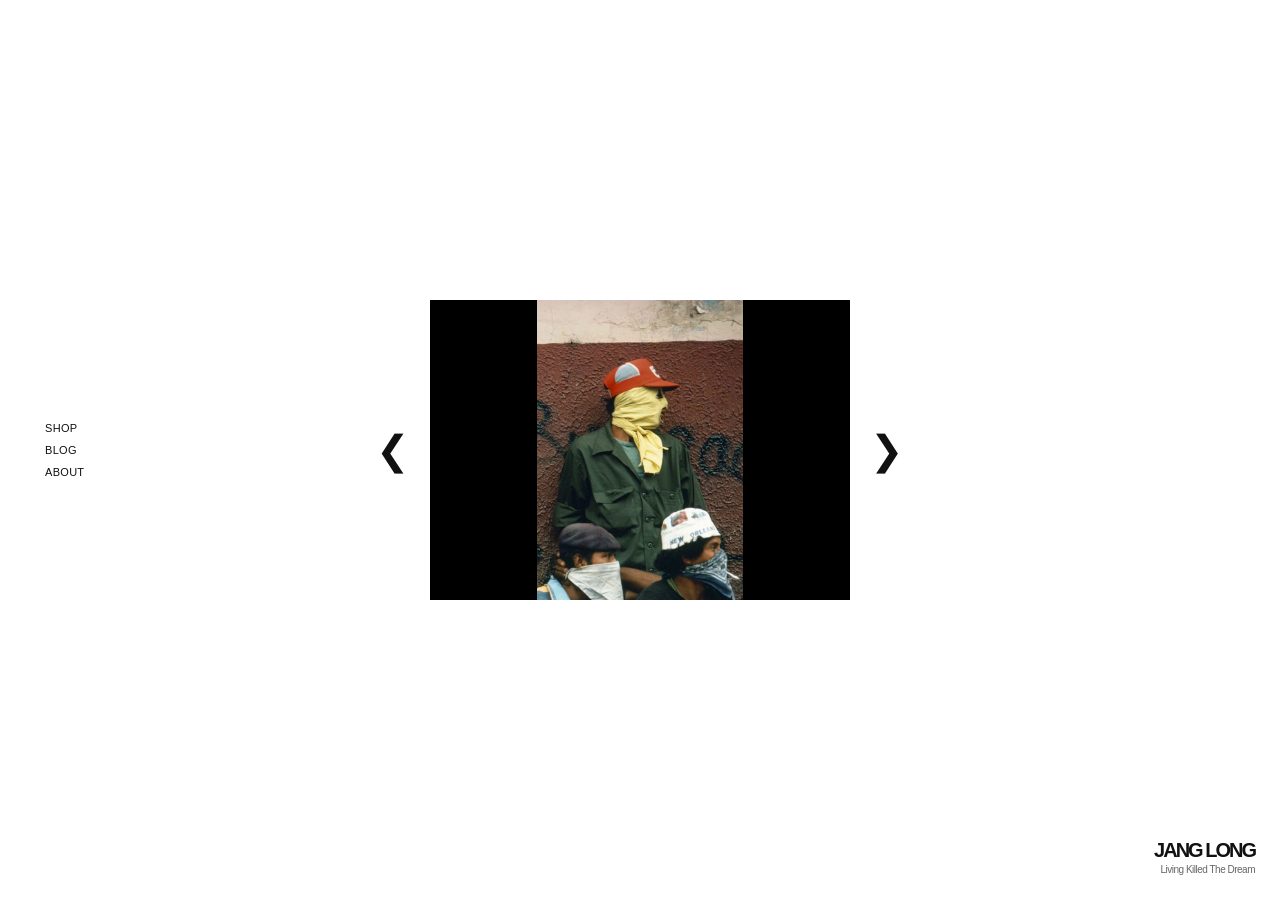
==== index.html @ fdac185e "홈페이지 업데이트" ====
<!DOCTYPE html>
<html lang="en">

<head>
    <meta charset="UTF-8">
    <meta name="viewport" content="width=device-width, initial-scale=1.0">
    <title>JANG LONG</title>
    <link rel="stylesheet" href="style.css">
</head>

<body>

<div class="container">

    <header>
        <h1><a href="index.html">JANG LONG</a></h1>
        <p>Living Killed The Dream</p>
    </header>

    <nav class="sidebar">
        <a href="#">SHOP</a>
        <a href="https://blog.naver.com/lazy-vintage-luv/224337763898" target="_blank">BLOG</a>
        <a href="#">ABOUT</a>
    </nav>

    <main>

        <section class="hero">

    <div class="hero-slider">

        <button class="prev">&#10094;</button>

        <div class="slider-window">

            <img src="images/deadman.jpg" class="slide active" alt="Deadman">
            <img src="images/ghost.jpg" class="slide" alt="Ghost">
            <img src="images/butcher.jpg" class="slide" alt="Butcher">
            <img src="images/deathgaurd.jpg" class="slide" alt="Death Guard">
            <img src="images/gorila.jpg" class="slide" alt="Gorila">
            <img src="images/kids.jpg" class="slide" alt="Kids">
            <img src="images/twomen.jpg" class="slide" alt="Two Men">

        </div>

        <button class="next">&#10095;</button>

    </div>

</section>

    </main>

</div>

<script src="script.js"></script>

</body>

</html>
---- style.css ----
*{
    margin:0;
    padding:0;
    box-sizing:border-box;
}

body{

    background:#ffffff;

    font-family:Arial, Helvetica, sans-serif;

    color:#111;

}

.container{

    width:100%;

    min-height:100vh;

    display:flex;

    flex-direction:column;

    align-items:center;

}

header{

    position: fixed;

    right: 25px;

    bottom: 25px;

    text-align: right;

    z-index: 100;

}

h1{

    font-size:20px;

    font-weight:600;

    letter-spacing:-2px;

    line-height:1;

}

h1 a{

    text-decoration:none;

    color:#111;

}

header p{

    margin-top:4px;

    font-size:10px;

    letter-spacing:-0.5px;

    color:#666;

    text-align:right;

}

main{

    flex:1;

    width:100%;

    display:flex;

    justify-content:center;

    align-items:center;

}

.hero{

    flex:1;

    display:flex;

    justify-content:center;

    align-items:center;

}

.hero-slider{

    display:flex;

    align-items:center;

    gap:20px;

}

.slider-window{

    width:420px;

    height:300px;

    position:relative;

    overflow:hidden;

    background:#000;

}

.slide{

    position:absolute;

    width:100%;

    height:100%;

    object-fit:contain;

    opacity:0;

    transition:.5s;

}

.slide.active{

    opacity:1;

}

.prev,
.next{

    background:none;

    border:none;

    font-size:40px;

    cursor:pointer;

    color:#111;

}



.sidebar{

    position:fixed;

    left:45px;

    top:50%;

    transform:translateY(-50%);

    display:flex;

    flex-direction:column;

    gap:10px;

}

.sidebar a{

    color:#111;

    text-decoration:none;

    font-size:11px;

    letter-spacing:.3px;

    transition:.3s;

}

.sidebar a:hover{

    opacity:.45;

}
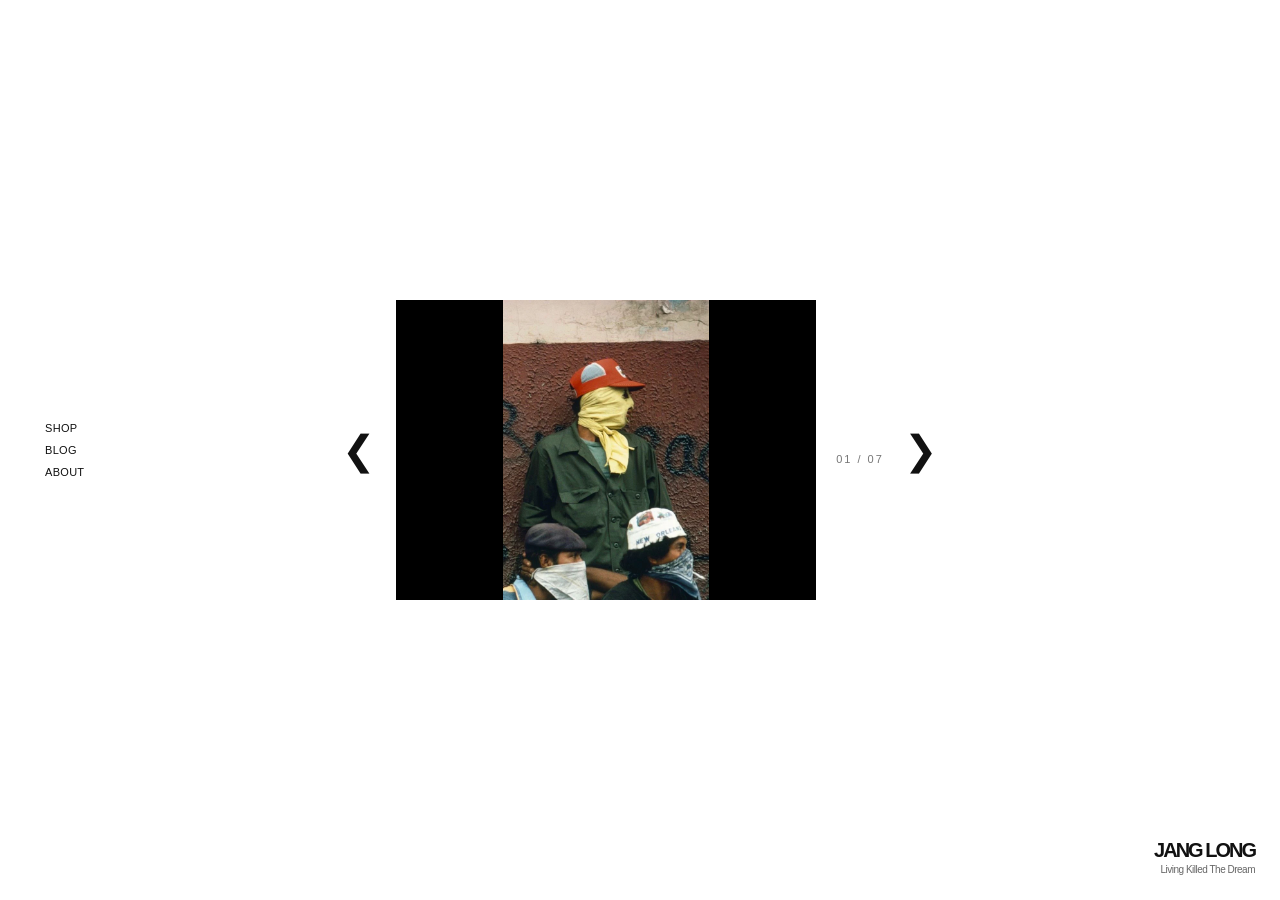
==== commit b85ad725: "01/07 추가" ====
--- a/index.html
+++ b/index.html
@@ -33,8 +33,8 @@
 
         <div class="slider-window">
 
+            <img src="images/ghost.jpg" class="slide" alt="Ghost">
             <img src="images/deadman.jpg" class="slide active" alt="Deadman">
-            <img src="images/ghost.jpg" class="slide" alt="Ghost">
             <img src="images/butcher.jpg" class="slide" alt="Butcher">
             <img src="images/deathgaurd.jpg" class="slide" alt="Death Guard">
             <img src="images/gorila.jpg" class="slide" alt="Gorila">
@@ -42,6 +42,12 @@
             <img src="images/twomen.jpg" class="slide" alt="Two Men">
 
         </div>
+
+<div class="slide-count">
+    <span id="current-slide">01</span>
+    /
+    <span id="total-slide">07</span>
+</div>
 
         <button class="next">&#10095;</button>
 
--- a/style.css
+++ b/style.css
@@ -202,3 +202,17 @@
     opacity:.45;
 
 }
+
+.slide-count{
+
+    margin-top:18px;
+
+    text-align:center;
+
+    font-size:11px;
+
+    letter-spacing:2px;
+
+    color:#777;
+
+}
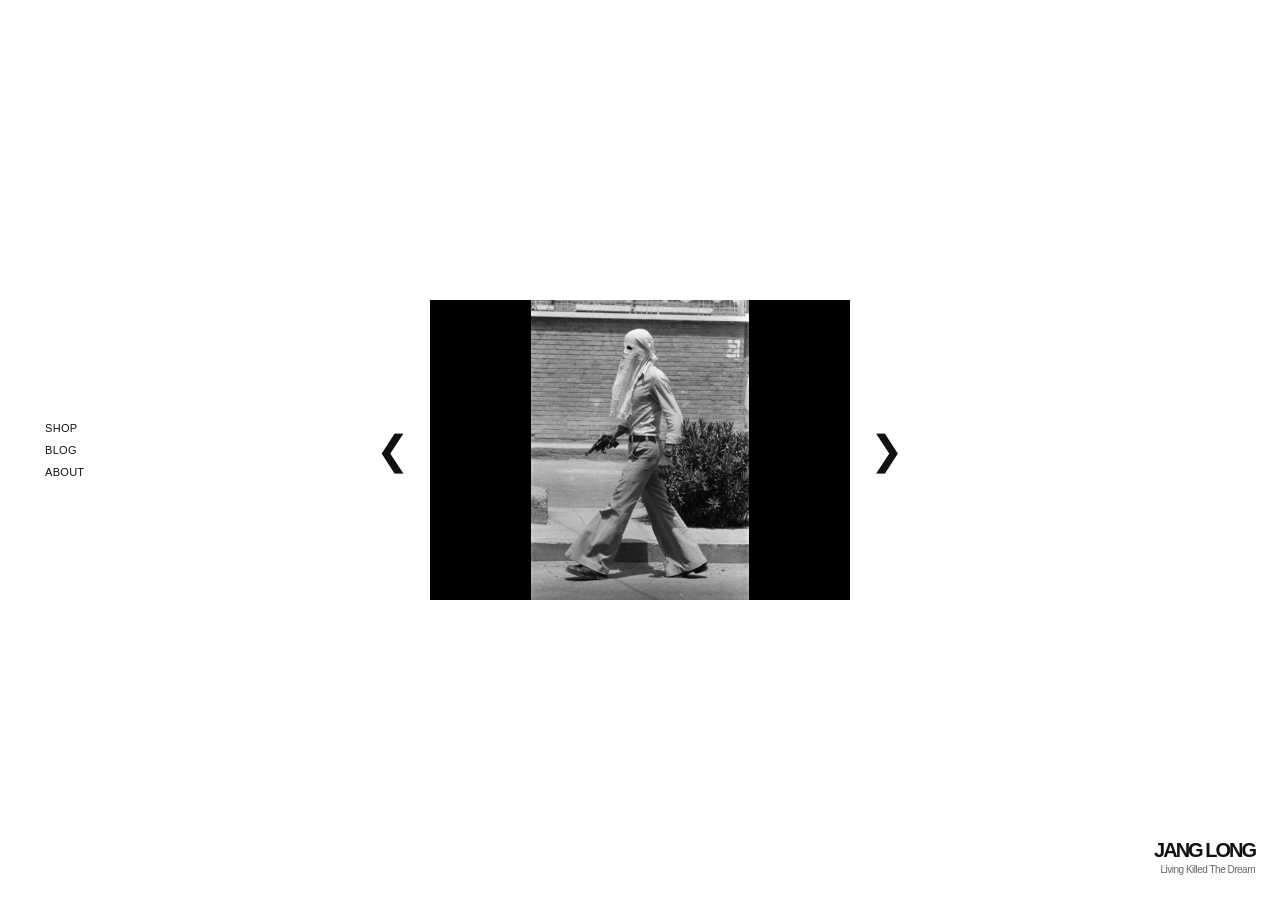
==== commit 19ead279: "26.07.12 end" ====
--- a/index.html
+++ b/index.html
@@ -33,15 +33,15 @@
 
         <div class="slider-window">
 
-            <img src="images/ghost.jpg" class="slide" alt="Ghost">
-            <img src="images/deadman.jpg" class="slide active" alt="Deadman">
-            <img src="images/butcher.jpg" class="slide" alt="Butcher">
-            <img src="images/deathgaurd.jpg" class="slide" alt="Death Guard">
-            <img src="images/gorila.jpg" class="slide" alt="Gorila">
-            <img src="images/kids.jpg" class="slide" alt="Kids">
-            <img src="images/twomen.jpg" class="slide" alt="Two Men">
+<img src="images/ghost.jpg" class="slide active" alt="Ghost">
+<img src="images/deadman.jpg" class="slide" alt="Deadman">
+<img src="images/butcher.jpg" class="slide" alt="Butcher">
+<img src="images/deathgaurd.jpg" class="slide" alt="Death Guard">
+<img src="images/gorila.jpg" class="slide" alt="Gorila">
+<img src="images/kids.jpg" class="slide" alt="Kids">
+<img src="images/twomen.jpg" class="slide" alt="Two Men">
 
-        </div>
+</div>
 
 <div class="slide-count">
     <span id="current-slide">01</span>
@@ -49,9 +49,9 @@
     <span id="total-slide">07</span>
 </div>
 
+<div>
         <button class="next">&#10095;</button>
-
-    </div>
+</div>
 
 </section>
 
--- a/style.css
+++ b/style.css
@@ -205,14 +205,20 @@
 
 .slide-count{
 
-    margin-top:18px;
-
-    text-align:center;
-
-    font-size:11px;
-
-    letter-spacing:2px;
-
-    color:#777;
+    position:absolute;
+
+    left:14px;
+
+    bottom:12px;
+
+    z-index:20;
+
+    font-family:"Courier New", monospace;
+
+    font-size:8px;
+
+    letter-spacing:1px;
+
+    color:rgba(255,255,255,.75);
 
 }
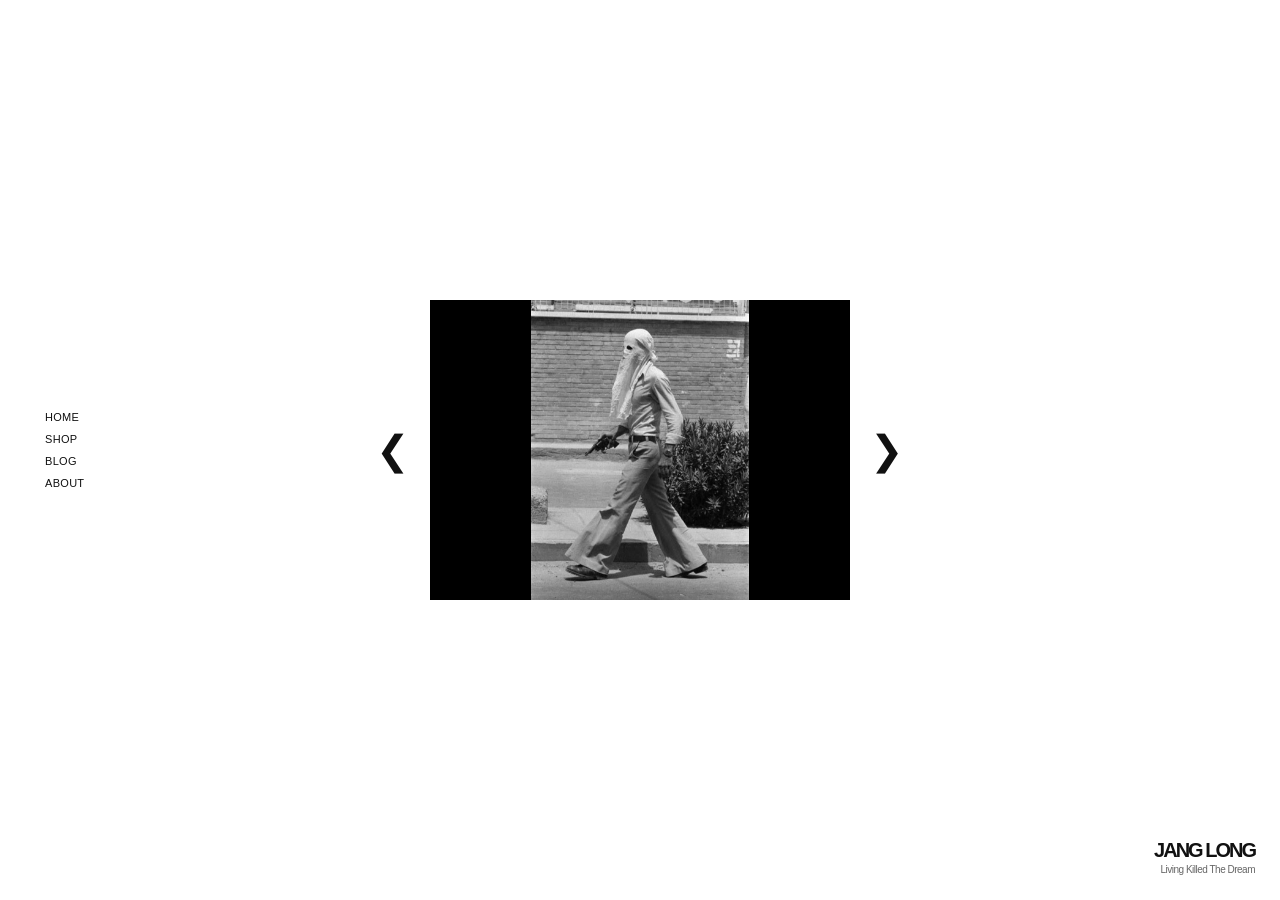
==== commit 129732dd: "pc after" ====
--- a/index.html
+++ b/index.html
@@ -18,10 +18,11 @@
     </header>
 
     <nav class="sidebar">
-        <a href="#">SHOP</a>
-        <a href="https://blog.naver.com/lazy-vintage-luv/224337763898" target="_blank">BLOG</a>
-        <a href="#">ABOUT</a>
-    </nav>
+    <a href="index.html">HOME</a>
+    <a href="shop.html">SHOP</a>
+    <a href="https://blog.naver.com/lazy-vintage-luv" target="_blank">BLOG</a>
+    <a href="about.html">ABOUT</a>
+</nav>
 
     <main>
 
--- a/style.css
+++ b/style.css
@@ -221,4 +221,4 @@
 
     color:rgba(255,255,255,.75);
 
-}+}
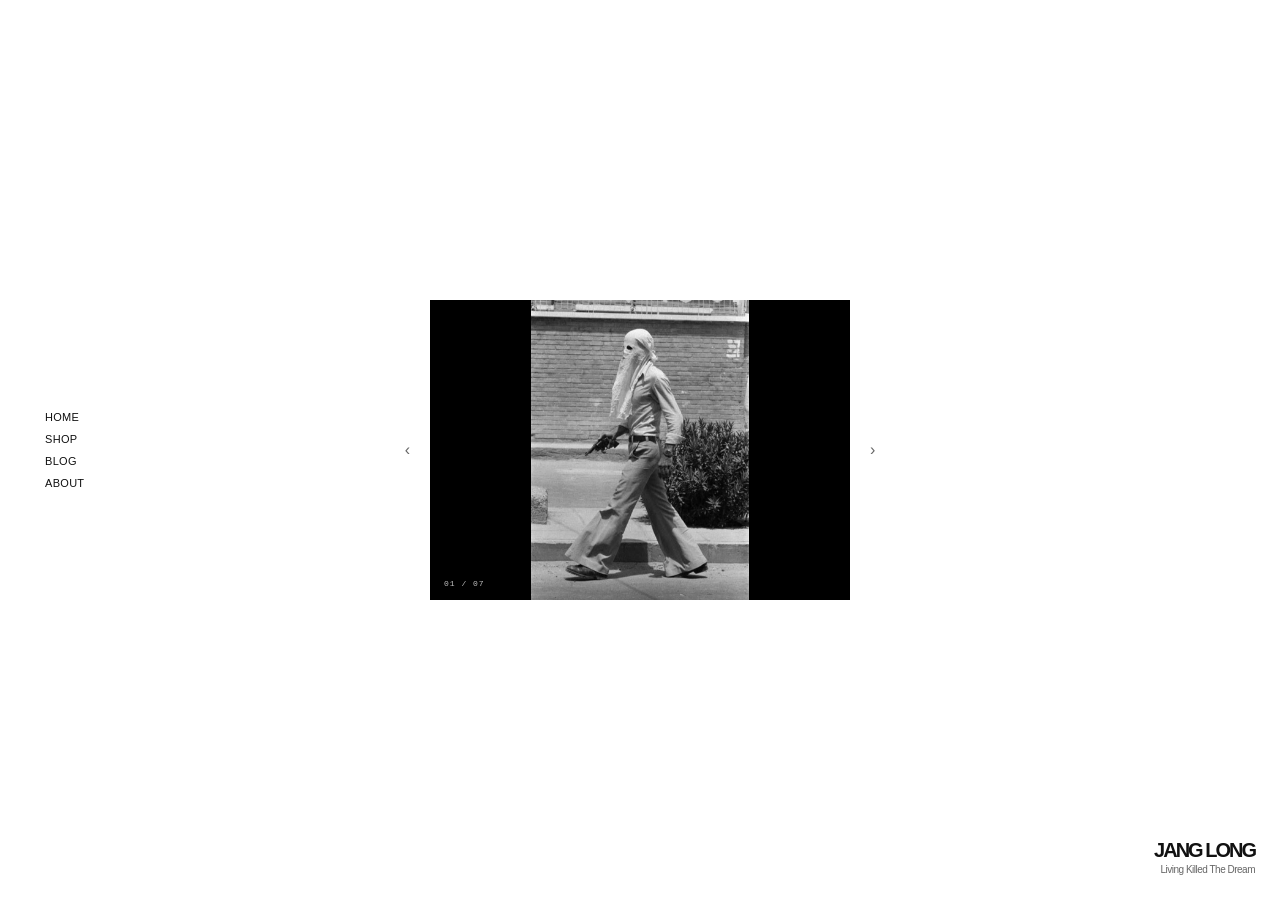
==== commit 6adaacd0: "상세 페이지 작업,메인 페이지 이미지 화살표 수정" ====
--- a/index.html
+++ b/index.html
@@ -10,58 +10,61 @@
 
 <body>
 
-<div class="container">
+    <div class="container">
 
-    <header>
-        <h1><a href="index.html">JANG LONG</a></h1>
-        <p>Living Killed The Dream</p>
-    </header>
+        <header>
+            <h1><a href="index.html">JANG LONG</a></h1>
+            <p>Living Killed The Dream</p>
+        </header>
 
-    <nav class="sidebar">
-    <a href="index.html">HOME</a>
-    <a href="shop.html">SHOP</a>
-    <a href="https://blog.naver.com/lazy-vintage-luv" target="_blank">BLOG</a>
-    <a href="about.html">ABOUT</a>
-</nav>
+        <nav class="sidebar">
+            <a href="index.html">HOME</a>
+            <a href="shop.html">SHOP</a>
+            <a href="https://blog.naver.com/lazy-vintage-luv" target="_blank">BLOG</a>
+            <a href="about.html">ABOUT</a>
+        </nav>
 
-    <main>
+        <main class="home-main">
 
-        <section class="hero">
+            <section class="hero">
 
-    <div class="hero-slider">
+                <div class="hero-slider">
 
-        <button class="prev">&#10094;</button>
+                    <button class="prev">‹</button>
 
-        <div class="slider-window">
 
-<img src="images/ghost.jpg" class="slide active" alt="Ghost">
-<img src="images/deadman.jpg" class="slide" alt="Deadman">
-<img src="images/butcher.jpg" class="slide" alt="Butcher">
-<img src="images/deathgaurd.jpg" class="slide" alt="Death Guard">
-<img src="images/gorila.jpg" class="slide" alt="Gorila">
-<img src="images/kids.jpg" class="slide" alt="Kids">
-<img src="images/twomen.jpg" class="slide" alt="Two Men">
 
-</div>
+                    <div class="slider-window">
 
-<div class="slide-count">
-    <span id="current-slide">01</span>
-    /
-    <span id="total-slide">07</span>
-</div>
+                        <img src="images/home/ghost.jpg" class="slide active" alt="Ghost">
+                        <img src="images/home/deadman.jpg" class="slide" alt="Deadman">
+                        <img src="images/home/butcher.jpg" class="slide" alt="Butcher">
+                        <img src="images/home/deathgaurd.jpg" class="slide" alt="Death Guard">
+                        <img src="images/home/gorila.jpg" class="slide" alt="Gorila">
+                        <img src="images/home/kids.jpg" class="slide" alt="Kids">
+                        <img src="images/home/twomen.jpg" class="slide" alt="Two Men">
 
-<div>
-        <button class="next">&#10095;</button>
-</div>
 
-</section>
+                        <div class="slide-count">
+                            <span id="current-slide">01</span>
+                            /
+                            <span id="total-slide">07</span>
+                        </div>
 
-    </main>
+                    </div>
 
-</div>
+                    <button class="next">›</button>
+                    
+                </div>
 
-<script src="script.js"></script>
+            </section>
+
+        </main>
+
+    </div>
+
+    <script src="script.js"></script>
 
 </body>
 
-</html>
+</html>
--- a/style.css
+++ b/style.css
@@ -1,224 +1,481 @@
-*{
-    margin:0;
-    padding:0;
-    box-sizing:border-box;
-}
-
-body{
-
-    background:#ffffff;
-
-    font-family:Arial, Helvetica, sans-serif;
-
-    color:#111;
-
-}
-
-.container{
-
-    width:100%;
-
-    min-height:100vh;
-
-    display:flex;
-
-    flex-direction:column;
-
-    align-items:center;
-
-}
-
-header{
-
+/* =======================================
+   RESET
+======================================= */
+
+* {
+    margin: 0;
+    padding: 0;
+    box-sizing: border-box;
+}
+
+/* =======================================
+   GLOBAL
+======================================= */
+
+body {
+    background: #ffffff;
+    font-family: Arial, Helvetica, sans-serif;
+    color: #111;
+}
+
+.container {
+    width: 100%;
+    min-height: 100vh;
+    display: flex;
+    flex-direction: column;
+    align-items: center;
+}
+
+/* =======================================
+   HEADER
+======================================= */
+
+header {
     position: fixed;
-
     right: 25px;
-
     bottom: 25px;
-
     text-align: right;
-
     z-index: 100;
-
-}
-
-h1{
-
-    font-size:20px;
-
-    font-weight:600;
-
-    letter-spacing:-2px;
-
-    line-height:1;
-
-}
-
-h1 a{
-
-    text-decoration:none;
-
-    color:#111;
-
-}
-
-header p{
-
-    margin-top:4px;
-
-    font-size:10px;
-
-    letter-spacing:-0.5px;
-
-    color:#666;
-
-    text-align:right;
-
-}
-
-main{
-
-    flex:1;
-
-    width:100%;
-
-    display:flex;
-
-    justify-content:center;
-
-    align-items:center;
-
-}
-
-.hero{
-
-    flex:1;
-
-    display:flex;
-
-    justify-content:center;
-
-    align-items:center;
-
-}
-
-.hero-slider{
-
-    display:flex;
-
-    align-items:center;
-
-    gap:20px;
-
-}
-
-.slider-window{
-
-    width:420px;
-
-    height:300px;
-
-    position:relative;
-
-    overflow:hidden;
-
-    background:#000;
-
-}
-
-.slide{
-
-    position:absolute;
-
-    width:100%;
-
-    height:100%;
-
-    object-fit:contain;
-
-    opacity:0;
-
-    transition:.5s;
-
-}
-
-.slide.active{
-
-    opacity:1;
-
+}
+
+h1 {
+    font-size: 20px;
+    font-weight: 600;
+    letter-spacing: -2px;
+    line-height: 1;
+}
+
+h1 a {
+    text-decoration: none;
+    color: #111;
+}
+
+header p {
+    margin-top: 4px;
+    font-size: 10px;
+    letter-spacing: -0.5px;
+    color: #666;
+    text-align: right;
+}
+
+/* =======================================
+   SIDEBAR
+======================================= */
+
+.sidebar {
+    position: fixed;
+    left: 45px;
+    top: 50%;
+    transform: translateY(-50%);
+    display: flex;
+    flex-direction: column;
+    gap: 10px;
+}
+
+.sidebar a {
+    color: #111;
+    text-decoration: none;
+    font-size: 11px;
+    letter-spacing: .3px;
+    transition: .3s;
+}
+
+.sidebar a:hover {
+    opacity: .45;
+}
+
+/* =======================================
+   HOME
+======================================= */
+
+.home-main {
+
+    flex: 1;
+
+    width: 100%;
+
+    display: flex;
+
+    justify-content: center;
+
+    align-items: center;
+
+}
+
+.hero {
+    flex: 1;
+    display: flex;
+    justify-content: center;
+    align-items: center;
+}
+
+.hero-slider {
+    display: flex;
+    align-items: center;
+    gap: 20px;
+}
+
+.slider-window {
+    width: 420px;
+    height: 300px;
+    position: relative;
+    overflow: hidden;
+    background: #000;
+}
+
+.slide {
+    position: absolute;
+    width: 100%;
+    height: 100%;
+    object-fit: contain;
+    opacity: 0;
+    transition: .5s;
+}
+
+.slide.active {
+    opacity: 1;
 }
 
 .prev,
-.next{
-
-    background:none;
-
-    border:none;
-
-    font-size:40px;
-
-    cursor:pointer;
-
-    color:#111;
-
-}
-
-
-
-.sidebar{
-
-    position:fixed;
-
-    left:45px;
-
-    top:50%;
-
-    transform:translateY(-50%);
-
-    display:flex;
-
-    flex-direction:column;
-
-    gap:10px;
-
-}
-
-.sidebar a{
-
-    color:#111;
-
-    text-decoration:none;
-
-    font-size:11px;
-
-    letter-spacing:.3px;
-
-    transition:.3s;
-
-}
-
-.sidebar a:hover{
-
-    opacity:.45;
-
-}
-
-.slide-count{
-
-    position:absolute;
-
-    left:14px;
-
-    bottom:12px;
-
-    z-index:20;
-
-    font-family:"Courier New", monospace;
-
-    font-size:8px;
-
-    letter-spacing:1px;
-
-    color:rgba(255,255,255,.75);
-
-}
+.next {
+
+    background: none;
+    border: none;
+
+    cursor: pointer;
+
+    font-family: Arial, Helvetica, sans-serif;
+
+    font-size: 16px;
+
+    font-weight: 300;
+
+    color: #666;
+
+    transition: .25s;
+
+    line-height: 1;
+
+}
+
+.prev:hover,
+.next:hover {
+
+    color: #111;
+
+}
+
+.slide-count {
+    position: absolute;
+    left: 14px;
+    bottom: 12px;
+    z-index: 20;
+    font-family: "Courier New", monospace;
+    font-size: 8px;
+    letter-spacing: 1px;
+    color: rgba(255, 255, 255, .75);
+}
+
+/* =======================================
+   SHOP
+======================================= */
+
+
+
+
+
+/* =======================================
+   PRODUCT CARD
+======================================= */
+
+.product-grid {
+
+    width: 100%;
+    max-width: 700px;
+
+    margin: 80px auto;
+
+    display: grid;
+
+    grid-template-columns: repeat(3, 1fr);
+
+    gap: 60px 30px;
+
+}
+
+.product-card {
+
+    display: flex;
+
+    flex-direction: column;
+
+    text-decoration: none;
+
+    color: #111;
+
+}
+
+.product-card img {
+
+    width: 100%;
+
+    aspect-ratio: 4/5;
+
+    object-fit: cover;
+
+    background: #f3f3f3;
+
+    transition: .3s;
+
+}
+
+.product-card:hover img {
+
+    opacity: .88;
+
+}
+
+.product-card h3 {
+
+    margin-top: 14px;
+
+    font-size: 13px;
+
+    font-weight: 600;
+
+    letter-spacing: .5px;
+
+}
+
+.product-card p {
+
+    margin-top: 5px;
+
+    font-size: 11px;
+
+    color: #666;
+
+    line-height: 1.5;
+
+}
+
+
+
+/* =======================================
+   PRODUCT DETAIL
+======================================= */
+
+.product-detail {
+
+    max-width: 500px;
+
+    margin: 80px auto;
+
+    padding: 0 20px;
+
+}
+
+.back-button {
+
+    display: inline-block;
+
+    margin-bottom: 40px;
+
+    text-decoration: none;
+
+    color: #111;
+
+    font-size: 12px;
+
+}
+
+.cover-image {
+
+    width: 100%;
+
+    margin-bottom: 40px;
+
+}
+
+.product-detail h1 {
+
+    font-size: 22px;
+
+    margin-bottom: 15px;
+
+}
+
+.product-meta {
+
+    font-size: 13px;
+
+    color: #555;
+
+    margin-bottom: 8px;
+
+}
+
+
+/* =======================================
+   PRODUCT DETAIL
+======================================= */
+
+.product-detail {
+
+    max-width: 1200px;
+
+    margin: 40px auto 120px;
+
+    padding: 0 40px;
+
+}
+
+/* BACK */
+
+.back-button {
+
+    position: fixed;
+
+    top: 40px;
+
+    left: 45px;
+
+    text-decoration: none;
+
+    color: #111;
+
+    font-size: 11px;
+
+    letter-spacing: .5px;
+
+}
+
+/* 첫 화면 */
+
+.product-hero {
+
+    display: flex;
+
+    justify-content: center;
+
+    align-items: flex-start;
+
+    gap: 120px;
+
+    margin-top: 70px;
+
+}
+
+/* 대표 사진 */
+
+.product-image {
+
+    flex: 1;
+
+    display: flex;
+
+    justify-content: flex-end;
+
+}
+
+.product-image img {
+
+    width: 100%;
+
+    max-width: 420px;
+
+}
+
+/* 상품 정보 */
+
+.product-info {
+
+    width: 320px;
+
+    padding-top: 20px;
+
+}
+
+.product-info h1 {
+
+    font-size: 22px;
+
+    font-weight: 600;
+
+    margin-bottom: 25px;
+
+}
+
+.product-info p {
+
+    font-size: 12px;
+
+    color: #555;
+
+    margin-bottom: 8px;
+
+    line-height: 1.7;
+
+}
+
+.product-info hr {
+
+    margin: 35px 0;
+
+    border: none;
+
+    border-top: 1px solid #ddd;
+
+}
+
+.description {
+
+    line-height: 1.9;
+
+}
+
+/* 상세사진 */
+
+.detail-gallery {
+
+    margin-top: 180px;
+
+    display: flex;
+
+    flex-direction: column;
+
+    gap: 120px;
+
+}
+
+.detail-gallery img {
+
+    width: 100%;
+
+    max-width: 500px;
+
+    margin: 0 auto;
+
+}
+
+/* =======================================
+   ABOUT
+======================================= */
+
+
+
+
+
+/* =======================================
+   FOOTER
+======================================= */
+
+
+
+
+
+/* =======================================
+   RESPONSIVE
+======================================= */
+
+@media (max-width:768px) {}
